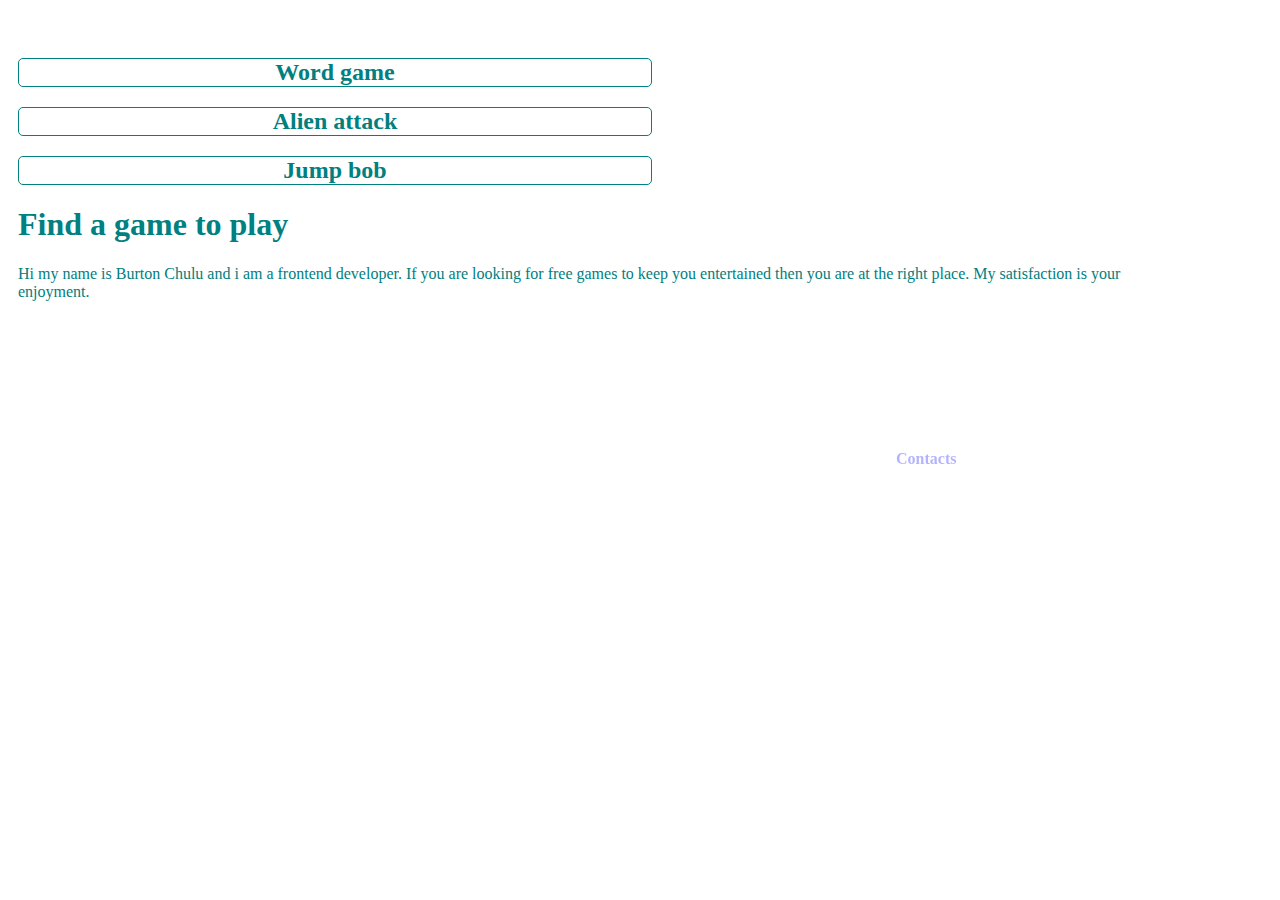
==== index.html @ 44554e72 "Add files via upload" ====
<!DOCTYPE html>
 <head>
	 <title>Online games-Burton Chulu</title>
	 <meta charset="UTF-8"/>
	 <meta name="viewport" content="width=device-width,initial-scale=1"/>
	 <meta name="description" content="Portfolio of Burton Chulu from Zimbabwe Africa presenting online games and other applications."/>
	 <link rel="stylesheet" href="port.css" type="text/css"/>
 </head>
	 <body>
	 
	 <div id="word" class="games">
	 <a href="word.html">Word game</a>
	 </div>
	 
	 <div id="alien" class="games">
	 <a href="#">Alien attack</a>
	 </div>
	 
	 <div id="jump" class="games">
	 <a href="#">Jump bob</a>
	 </div>
	 
	 <div id="desc">
	 
	 <h1>Find a game to play</h1>
	 
	 <p id="pee">
	 Hi my name is Burton Chulu and i am a frontend developer. If you are looking for free games to keep you entertained then you are at the right place. My satisfaction is your enjoyment.
	 </p>
	 
	 </div>
	 
	 <a href="#" id="contact">Contacts</a>
	
	 </body>
 </html>
---- port.css ----
html{
	color: teal;
}

body {
	 background: #FFFFFF;
 }
 
 #word{
 position: relative;
 left: 10px;
 top: 50px;
 }
 
 #alien{
	position: relative;
	left: 10px;
	top: 70px;
}

#jump{
	position: relative;
	left: 10px;
	top: 90px;
}
 
 .games{
	display: flex;
	align-items: center;
	justify-content: center;
	width:50%;
	height: auto;
	background:;
	border: solid;
	border-width: thin;
	border-radius: 5px;
	transition: all 0.5s ease;
}

.games:hover{
	width: 70%;
	background:rgba(0,0,250,0.3);
}

#desc{
     position: relative;
     left: 10px;
     top: 90px;
	width:90%;
	height:auto;
}

#pee{
	font-size: 1em;
}

a{
	text-decoration: none;
	font-size: 1.5em;
	font-weight: bold;
	color: teal;
}

#contact{
	position: fixed;
	left: 70%;
	top: 50%;
	font-size: 1em;
	color: blue;
	opacity: 0.3;
	transition: all 1s ease;
}

#contact:hover{
	opacity: 1;
	left:75%;
	top: 5%;
}
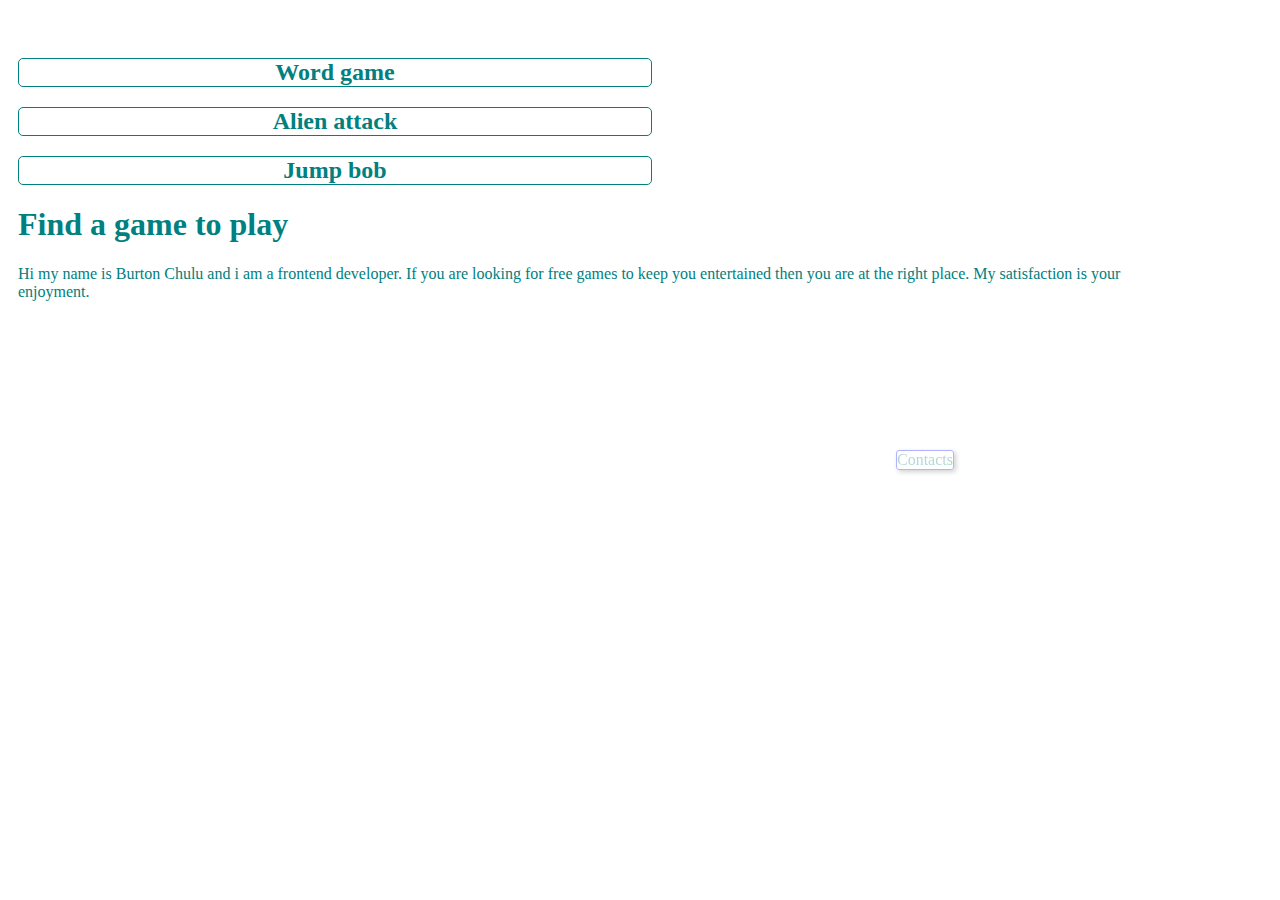
==== commit b4d2235a: "Add files via upload" ====
--- a/index.html
+++ b/index.html
@@ -30,7 +30,9 @@
 	 
 	 </div>
 	 
-	 <a href="#" id="contact">Contacts</a>
+	 <div id="contact">
+	 <a href="mailto: chuluworks@gmail.com" id="contacts">Contacts</a>
+	 </div>
 	
 	 </body>
  </html>--- a/port.css
+++ b/port.css
@@ -61,12 +61,24 @@
 	color: teal;
 }
 
+#contacts{
+	font-size: 1em;
+	font-weight: normal;
+	color: teal;
+}
+
 #contact{
 	position: fixed;
 	left: 70%;
 	top: 50%;
-	font-size: 1em;
-	color: blue;
+	border:solid;
+	border-width: thin;
+	border-color: blue;
+	display: flex;
+	justify-content: center;
+	align-items: center;
+	border-radius: 3px;
+	box-shadow: 2px 2px 5px rgba(0,0,0,0.6);
 	opacity: 0.3;
 	transition: all 1s ease;
 }
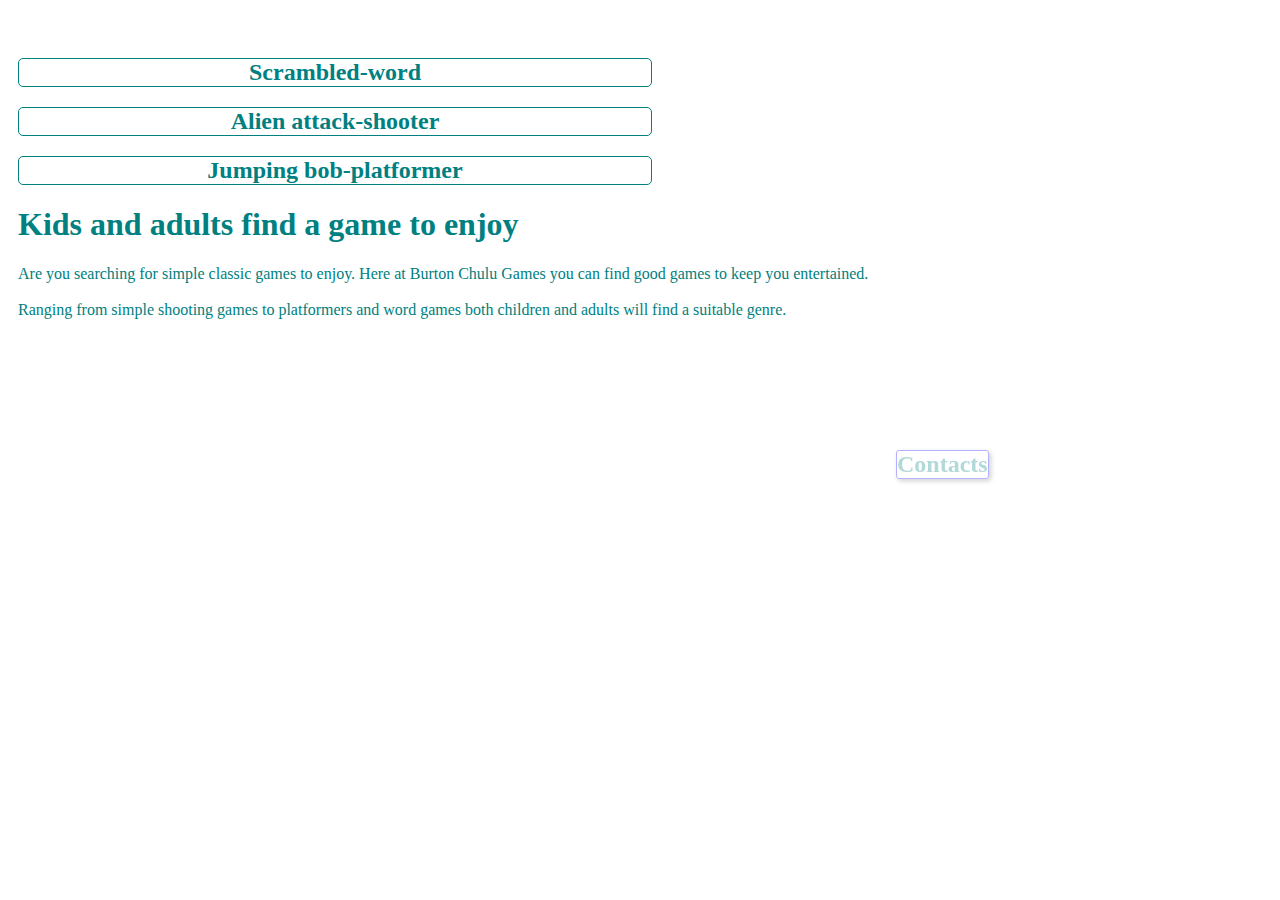
==== commit 092b150c: "Add files via upload" ====
--- a/index.html
+++ b/index.html
@@ -1,38 +1,39 @@
 <!DOCTYPE html>
  <head>
-	 <title>Online games-Burton Chulu</title>
+	 <title>Enjoy free online games-Burton Chulu Games</title>
 	 <meta charset="UTF-8"/>
 	 <meta name="viewport" content="width=device-width,initial-scale=1"/>
-	 <meta name="description" content="Portfolio of Burton Chulu from Zimbabwe Africa presenting online games and other applications."/>
+	<meta name="description" content="A collection of web based video games which can be enjoyed by both kids and adults.Developed by B Chulu from Zimbabwe"/>
 	 <link rel="stylesheet" href="port.css" type="text/css"/>
+	 <link rel="stylesheet" href="port480.css" media="only screen and (min-width:480px)" type="text/css"/>
+	 <link rel="stylesheet" href="port960.css" media="only screen and (min-width:960px)" type="text/css"/>
+	 <script src="port.js"></script>
  </head>
 	 <body>
 	 
-	 <div id="word" class="games">
-	 <a href="word.html">Word game</a>
-	 </div>
-	 
-	 <div id="alien" class="games">
-	 <a href="#">Alien attack</a>
-	 </div>
-	 
-	 <div id="jump" class="games">
-	 <a href="#">Jump bob</a>
-	 </div>
-	 
-	 <div id="desc">
-	 
-	 <h1>Find a game to play</h1>
-	 
-	 <p id="pee">
-	 Hi my name is Burton Chulu and i am a frontend developer. If you are looking for free games to keep you entertained then you are at the right place. My satisfaction is your enjoyment.
-	 </p>
-	 
-	 </div>
-	 
-	 <div id="contact">
-	 <a href="mailto: chuluworks@gmail.com" id="contacts">Contacts</a>
-	 </div>
+<div id="word" class="games">
+<a href="word.html">Scrambled-word</a>
+</div>
+
+<div id="alien" class="games">
+<a href="alien.html">Alien attack-shooter</a>
+</div>
+
+<div id="jump" class="games">
+<a href="#">Jumping bob-platformer</a>
+</div>
+
+<div id="contact">
+<a id="contactlink" href="mailto:chuluworks@gmail.com">Contacts</a>
+</div>
+
+<div id="desc">
+<h1>Kids and adults find a game to enjoy</h1>
+<p id="pee">Are you searching for simple classic games to enjoy. Here at Burton Chulu Games you can find good games to keep you entertained.
+<br><br>
+	Ranging from simple shooting games to platformers and word games both children and adults will find a suitable genre.
+</p>
+</div>
 	
 	 </body>
  </html>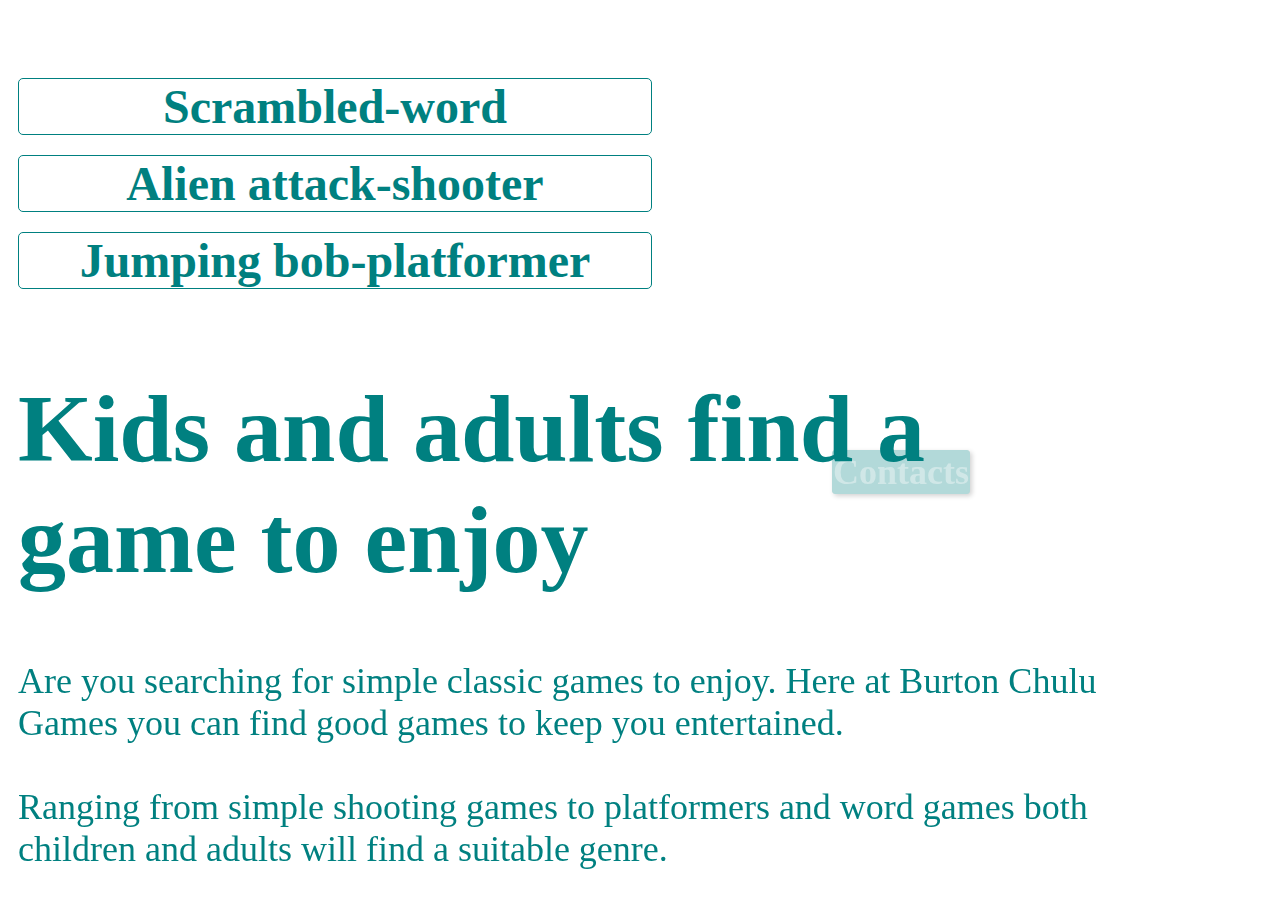
==== commit 90f55768: "Add files via upload" ====
--- a/index.html
+++ b/index.html
@@ -1,12 +1,10 @@
 <!DOCTYPE html>
  <head>
-	 <title>Enjoy free online games-Burton Chulu Games</title>
+	 <title>Find free online games-Burton Chulu</title>
 	 <meta charset="UTF-8"/>
 	 <meta name="viewport" content="width=device-width,initial-scale=1"/>
 	<meta name="description" content="A collection of web based video games which can be enjoyed by both kids and adults.Developed by B Chulu from Zimbabwe"/>
 	 <link rel="stylesheet" href="port.css" type="text/css"/>
-	 <link rel="stylesheet" href="port480.css" media="only screen and (min-width:480px)" type="text/css"/>
-	 <link rel="stylesheet" href="port960.css" media="only screen and (min-width:960px)" type="text/css"/>
 	 <script src="port.js"></script>
  </head>
 	 <body>
--- a/port.css
+++ b/port.css
@@ -1,27 +1,57 @@
-html{
-	color: teal;
-}
-
 body {
 	 background: #FFFFFF;
+	color:teal;
+	font-size:16px;
+ }
+ 
+ @media only screen and (min-width:480px){
+ 	body {
+ 	background: #ffffff;
+ font-size: 24px;
+ color : teal;
+ }
+ }
+ 
+ @media only screen and (min-width:720px){
+ 	body{
+ 	background: #ffffff;
+ font-size: 32px;
+ color:teal;
+ }
+ }
+ 
+ @media only screen and (min-width:960px){
+ 	body{
+ 	background: #ffffff;
+ font-size: 40px;
+ color: teal;
+ }
+ }
+ 
+ @media only screen and (min-width:1200px){
+ 	body{
+ 	background: #ffffff;
+ font-size: 48px;
+ color: teal;
+ }
  }
  
  #word{
  position: relative;
  left: 10px;
- top: 50px;
+ top: 70px;
  }
  
  #alien{
 	position: relative;
 	left: 10px;
-	top: 70px;
+	top: 90px;
 }
 
 #jump{
 	position: relative;
 	left: 10px;
-	top: 90px;
+	top: 110px;
 }
  
  .games{
@@ -45,18 +75,18 @@
 #desc{
      position: relative;
      left: 10px;
-     top: 90px;
+     top: 130px;
 	width:90%;
 	height:auto;
 }
 
 #pee{
-	font-size: 1em;
+	font-size: 0.75em;
 }
 
 a{
 	text-decoration: none;
-	font-size: 1.5em;
+	font-size: 1em;
 	font-weight: bold;
 	color: teal;
 }
@@ -69,11 +99,12 @@
 
 #contact{
 	position: fixed;
-	left: 70%;
+	left: 65%;
 	top: 50%;
+  background:teal;
 	border:solid;
 	border-width: thin;
-	border-color: blue;
+	border-color: teal;
 	display: flex;
 	justify-content: center;
 	align-items: center;
@@ -85,6 +116,11 @@
 
 #contact:hover{
 	opacity: 1;
-	left:75%;
+	left:65%;
 	top: 5%;
+}
+
+#contactlink{
+color:rgba(250,250,250,0.4);
+font-size:0.75em;
 }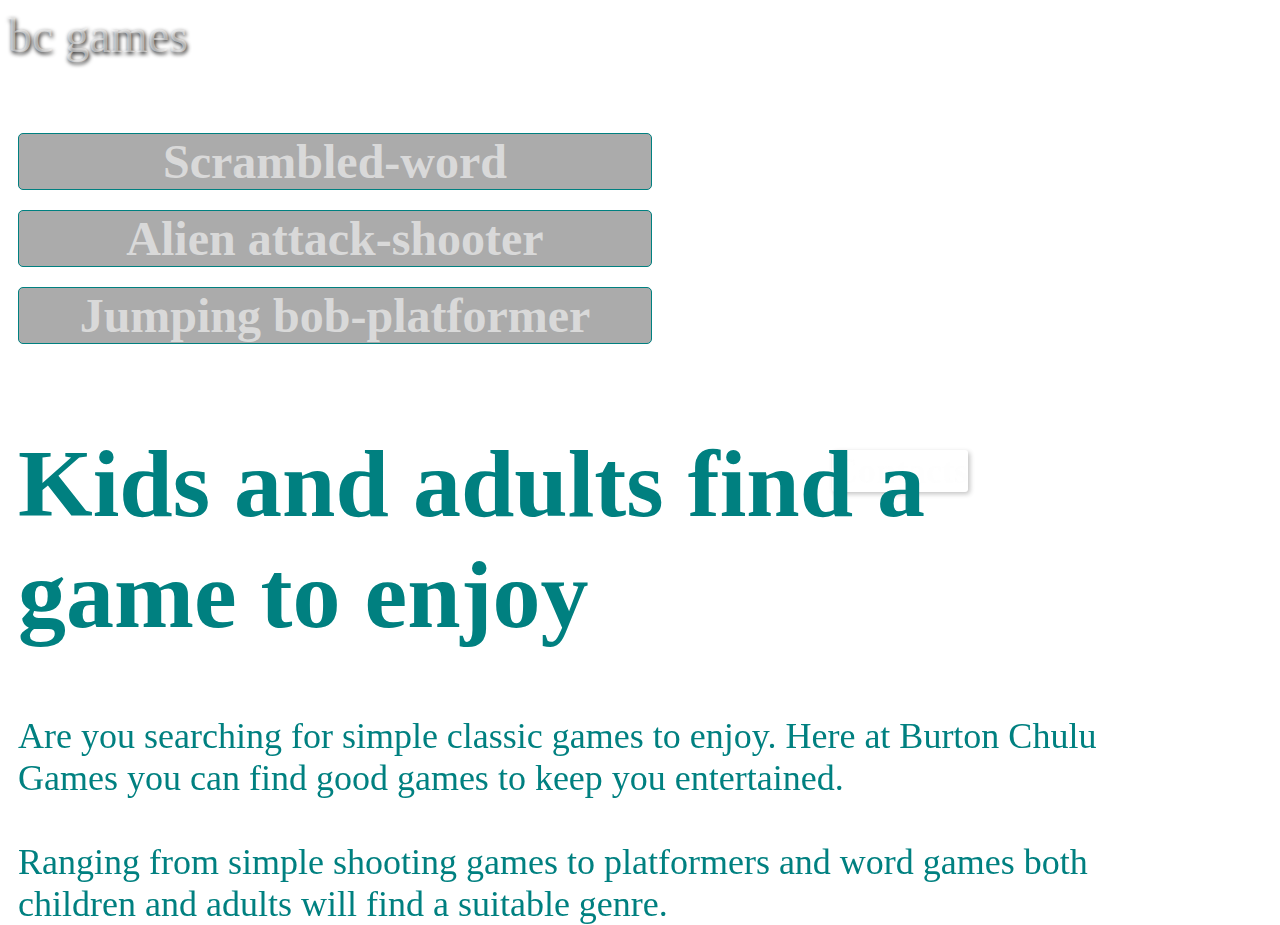
==== commit 03b143e6: "Add files via upload" ====
--- a/index.html
+++ b/index.html
@@ -8,6 +8,10 @@
 	 <script src="port.js"></script>
  </head>
 	 <body>
+		
+		<header>
+			bc games
+			</header>
 	 
 <div id="word" class="games">
 <a href="word.html">Scrambled-word</a>
@@ -22,7 +26,7 @@
 </div>
 
 <div id="contact">
-<a id="contactlink" href="mailto:chuluworks@gmail.com">Contacts</a>
+<a id="contactlink" href="mailto:burtonchulu00@gmail.com">Contacts</a>
 </div>
 
 <div id="desc">
--- a/port.css
+++ b/port.css
@@ -1,6 +1,6 @@
 body {
-	 background: #FFFFFF;
-	color:teal;
+	 background: rgba(150,150,150,1);
+	color:rgba(0,0,0,0.5);
 	font-size:16px;
  }
  
@@ -36,6 +36,12 @@
  }
  }
  
+ header{
+ 	text-shadow:1px 2px 4px rgba(0,0,0,0.9);
+ float:center;
+ color:rgba(250,250,250,0.5);
+ }
+ 
  #word{
  position: relative;
  left: 10px;
@@ -60,9 +66,9 @@
 	justify-content: center;
 	width:50%;
 	height: auto;
-	background:;
-	border: solid;
-	border-width: thin;
+	border:solid;
+	border-width:thin;
+	background:rgba(150,150,150,0.8);
 	border-radius: 5px;
 	transition: all 0.5s ease;
 }
@@ -88,7 +94,7 @@
 	text-decoration: none;
 	font-size: 1em;
 	font-weight: bold;
-	color: teal;
+	color: rgba(250,250,250,0.6);
 }
 
 #contacts{
@@ -101,26 +107,23 @@
 	position: fixed;
 	left: 65%;
 	top: 50%;
-  background:teal;
-	border:solid;
-	border-width: thin;
-	border-color: teal;
+  background:;
 	display: flex;
 	justify-content: center;
 	align-items: center;
 	border-radius: 3px;
 	box-shadow: 2px 2px 5px rgba(0,0,0,0.6);
-	opacity: 0.3;
+	opacity: 0.4;
 	transition: all 1s ease;
 }
 
 #contact:hover{
 	opacity: 1;
 	left:65%;
-	top: 5%;
+	top: 3%;
 }
 
 #contactlink{
-color:rgba(250,250,250,0.4);
+color:rgba(250,250,250,0.6);
 font-size:0.75em;
 }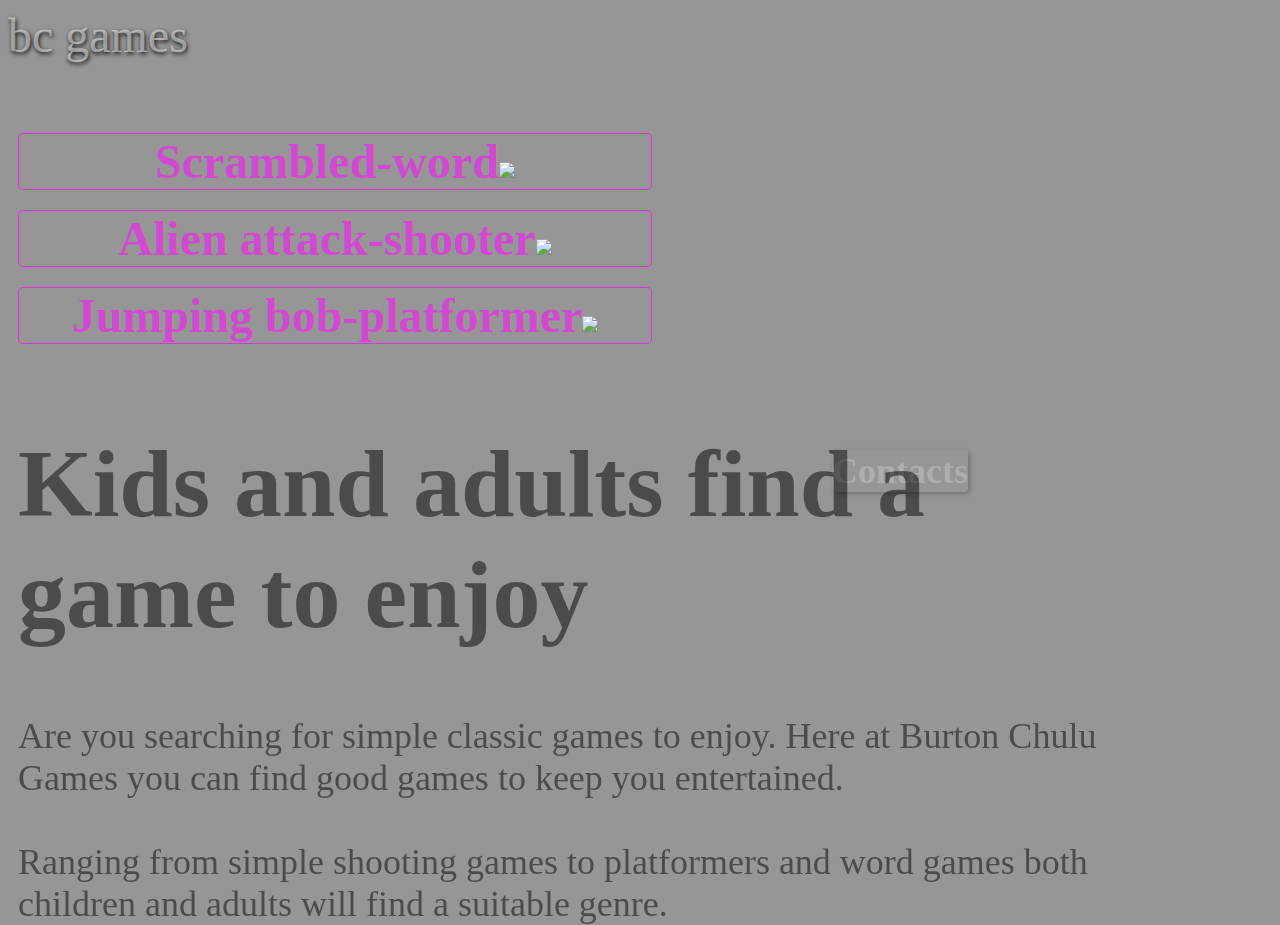
==== commit 8029649e: "Add files via upload" ====
--- a/index.html
+++ b/index.html
@@ -14,15 +14,15 @@
 			</header>
 	 
 <div id="word" class="games">
-<a href="word.html">Scrambled-word</a>
+<a href="word.html">Scrambled-word<img src="word.jpg" class="marketing"></a>
 </div>
 
 <div id="alien" class="games">
-<a href="alien.html">Alien attack-shooter</a>
+<a href="alien.html">Alien attack-shooter<img src="alien.jpg" class="marketing"></a>
 </div>
 
 <div id="jump" class="games">
-<a href="#">Jumping bob-platformer</a>
+<a href="jumpbob.html">Jumping bob-platformer<img src="jbob.jpg" class="marketing"></a>
 </div>
 
 <div id="contact">
--- a/port.css
+++ b/port.css
@@ -6,33 +6,33 @@
  
  @media only screen and (min-width:480px){
  	body {
- 	background: #ffffff;
+ 	background: rgba(150,150,150,1);
  font-size: 24px;
- color : teal;
+ color : rgba(0,0,0,0.5);
  }
  }
  
  @media only screen and (min-width:720px){
  	body{
- 	background: #ffffff;
+ 	background: rgba(150,150,150,1);
  font-size: 32px;
- color:teal;
+ color: rgba(0,0,0,0.5);
  }
  }
  
  @media only screen and (min-width:960px){
  	body{
- 	background: #ffffff;
+ 	background: rgba(150,150,150,1);
  font-size: 40px;
- color: teal;
+ color: rgba(0,0,0,0.5);
  }
  }
  
  @media only screen and (min-width:1200px){
  	body{
- 	background: #ffffff;
+ 	background: rgba(150,150,150,1);
  font-size: 48px;
- color: teal;
+ color: rgba(0,0,0,0.5);
  }
  }
  
@@ -68,10 +68,16 @@
 	height: auto;
 	border:solid;
 	border-width:thin;
+	border-color:rgba(250,20,250,0.8);
 	background:rgba(150,150,150,0.8);
 	border-radius: 5px;
 	transition: all 0.5s ease;
 }
+
+.marketing{
+	width:100%;
+	height:auto;
+	}
 
 .games:hover{
 	width: 70%;
@@ -94,7 +100,7 @@
 	text-decoration: none;
 	font-size: 1em;
 	font-weight: bold;
-	color: rgba(250,250,250,0.6);
+	color: rgba(250,20,250,0.6);
 }
 
 #contacts{
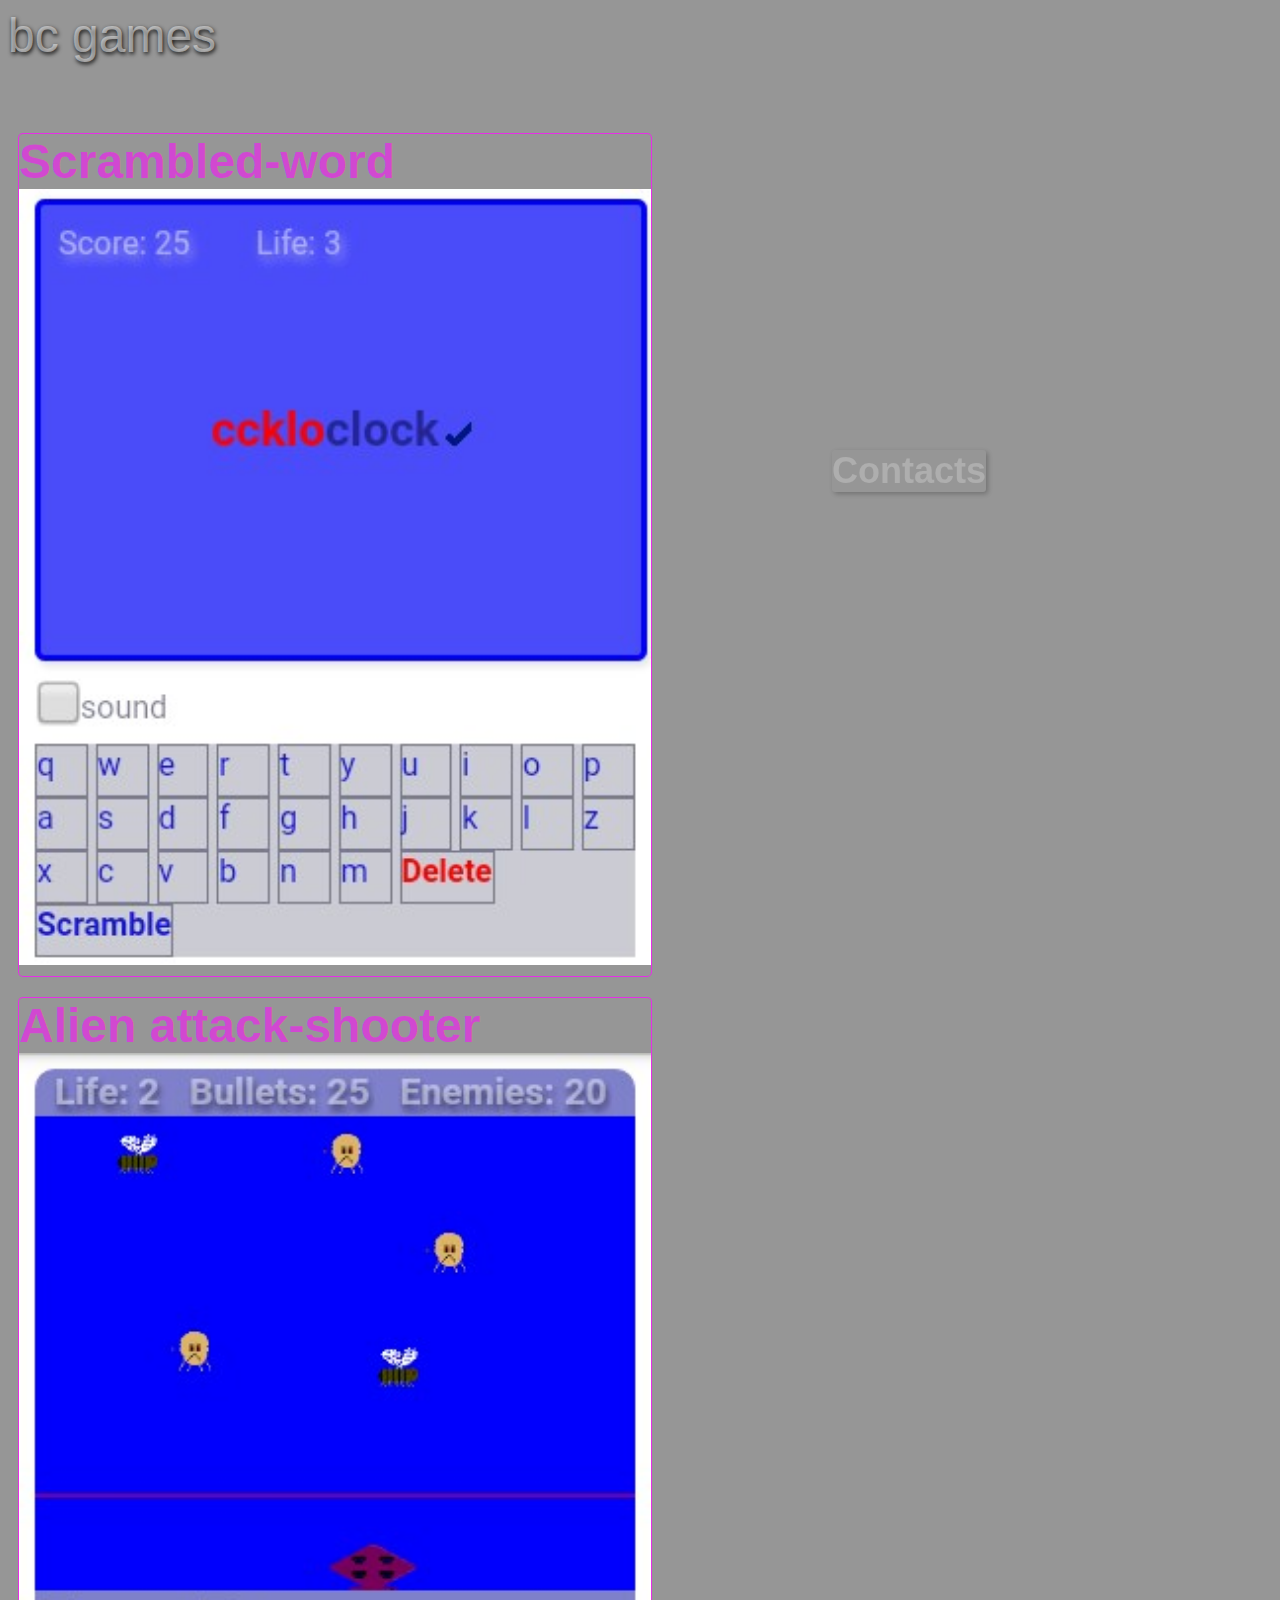
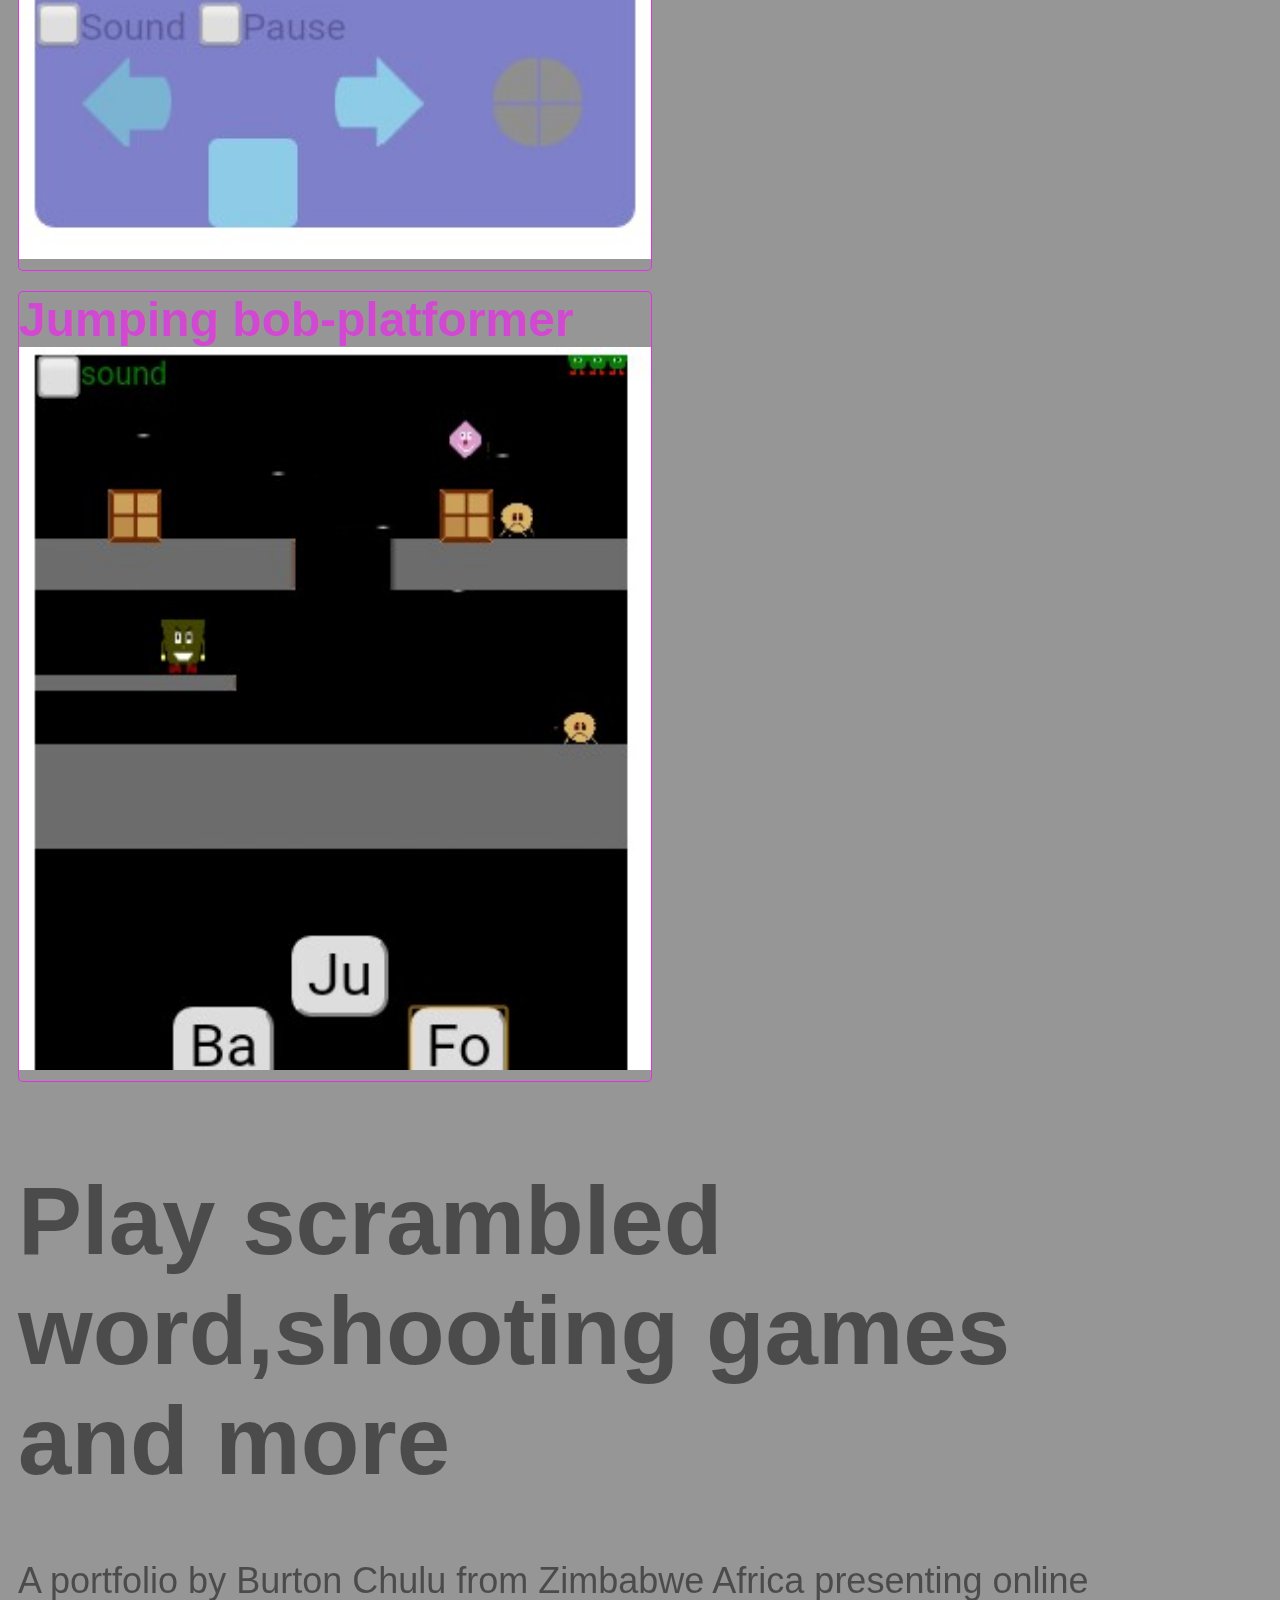
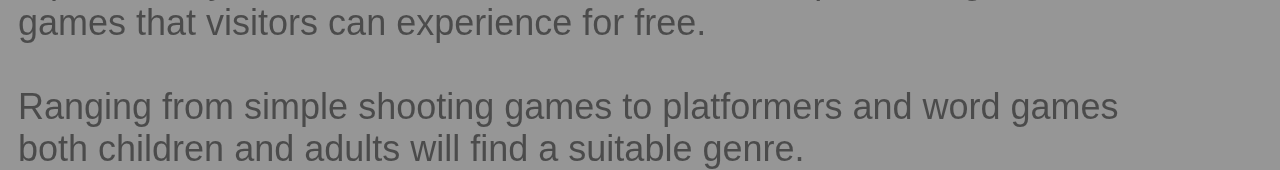
==== commit 6e7aa692: "Add files via upload" ====
--- a/index.html
+++ b/index.html
@@ -30,8 +30,8 @@
 </div>
 
 <div id="desc">
-<h1>Kids and adults find a game to enjoy</h1>
-<p id="pee">Are you searching for simple classic games to enjoy. Here at Burton Chulu Games you can find good games to keep you entertained.
+<h1>Play scrambled word,shooting games and more</h1>
+<p id="pee">A portfolio by Burton Chulu from Zimbabwe Africa presenting online games that visitors can experience for free.
 <br><br>
 	Ranging from simple shooting games to platformers and word games both children and adults will find a suitable genre.
 </p>
--- a/port.css
+++ b/port.css
@@ -2,6 +2,7 @@
 	 background: rgba(150,150,150,1);
 	color:rgba(0,0,0,0.5);
 	font-size:16px;
+	font-family: "Lucida Grande", "Lucida Sans Unicode", Helvetica, Arial, sans-serif;
  }
  
  @media only screen and (min-width:480px){
@@ -9,6 +10,7 @@
  	background: rgba(150,150,150,1);
  font-size: 24px;
  color : rgba(0,0,0,0.5);
+ font-family: "Lucida Grande", "Lucida Sans Unicode", Helvetica, Arial, sans-serif;
  }
  }
  
@@ -17,6 +19,7 @@
  	background: rgba(150,150,150,1);
  font-size: 32px;
  color: rgba(0,0,0,0.5);
+ font-family: "Lucida Grande", "Lucida Sans Unicode", Helvetica, Arial, sans-serif;
  }
  }
  
@@ -25,6 +28,7 @@
  	background: rgba(150,150,150,1);
  font-size: 40px;
  color: rgba(0,0,0,0.5);
+ font-family: "Lucida Grande", "Lucida Sans Unicode", Helvetica, Arial, sans-serif;
  }
  }
  
@@ -33,6 +37,7 @@
  	background: rgba(150,150,150,1);
  font-size: 48px;
  color: rgba(0,0,0,0.5);
+ font-family:"Lucida Grande", "Lucida Sans Unicode", Helvetica, Arial, sans-serif;
  }
  }
  
